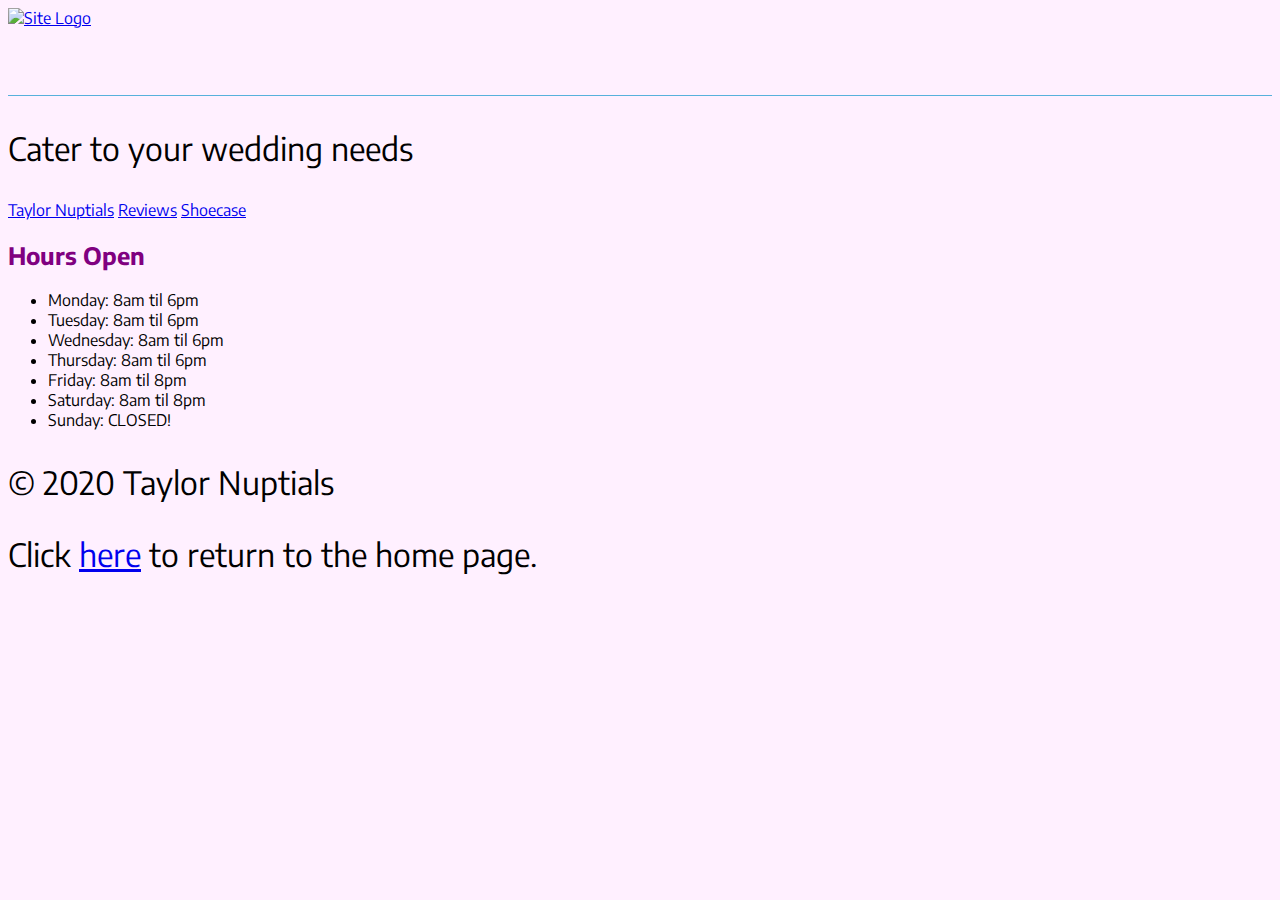
==== hours/index.html @ af65aa72 "Update index.html" ====
<!DOCTYPE html>
<html>
<head>
  <meta charset="utf-8">
  <meta name="viewport" content="width=device-width">
  <title>Store Hours</title>
   <link rel="stylesheet" href="style.css">
  <style>
   h1 {
  text-align: center;
  font-family: serif;
  font-weight: normal;
  text-transformation: uppercase;
  border-bottom: 1px solid #57b1dc;
  margin-top: 30px;
} 
  </style> 
</head>
<body>
<header>
  <a href="https://collettestahlfrancisco.github.io/taylornuptials/main/index.html"><img src="https://i.ibb.co/zmw35sH/taylor-nuptials.png" width="150" alt="Site Logo"></a>
  <h1>Store Hours</h1>
  <p>Cater to your wedding needs</p>
</header>


  <Nav>
      <a href="https://collettestahlfrancisco.github.io/taylornuptials/main/index.html">Taylor Nuptials</a>
      <a href="https://collettestahlfrancisco.github.io/taylornuptials/reviews/index.html">Reviews</a>
      <a href="https://collettestahlfrancisco.github.io/taylornuptials/shoecase/index.html">Shoecase</a>
    
  </Nav> 


<h2>Hours Open</h2>
  
  <ul>
  <li>Monday: 8am til 6pm</li>
  <li>Tuesday: 8am til 6pm</li>
  <li>Wednesday: 8am til 6pm</li>
  <li>Thursday: 8am til 6pm</li>
  <li>Friday: 8am til 8pm</li>
  <li>Saturday: 8am til 8pm</li>
  <li>Sunday: CLOSED!</li>
</ul>

<footer>
  <p>&copy; 2020 Taylor Nuptials</p>
</footer>
  
<p>Click <a href="https://collettestahlfrancisco.github.io/taylornuptials/main/index.html">here</a> to return to the home page.</p>  

</body>
</html>
---- hours/style.css ----
@import url('https://fonts.googleapis.com/css?family=Encode+Sans');

body{
   font-family: 'Encode Sans', sans-serif;
}

body {
background: #fff0ff;
}

h1 {
  color: #fff0ff;
}

h2 {
  color: purple;
}

h3 {
  color: #D81B60;
}

p {
  font-size: 2rem;
}

header, footer {
  background:#fff0ff;
}
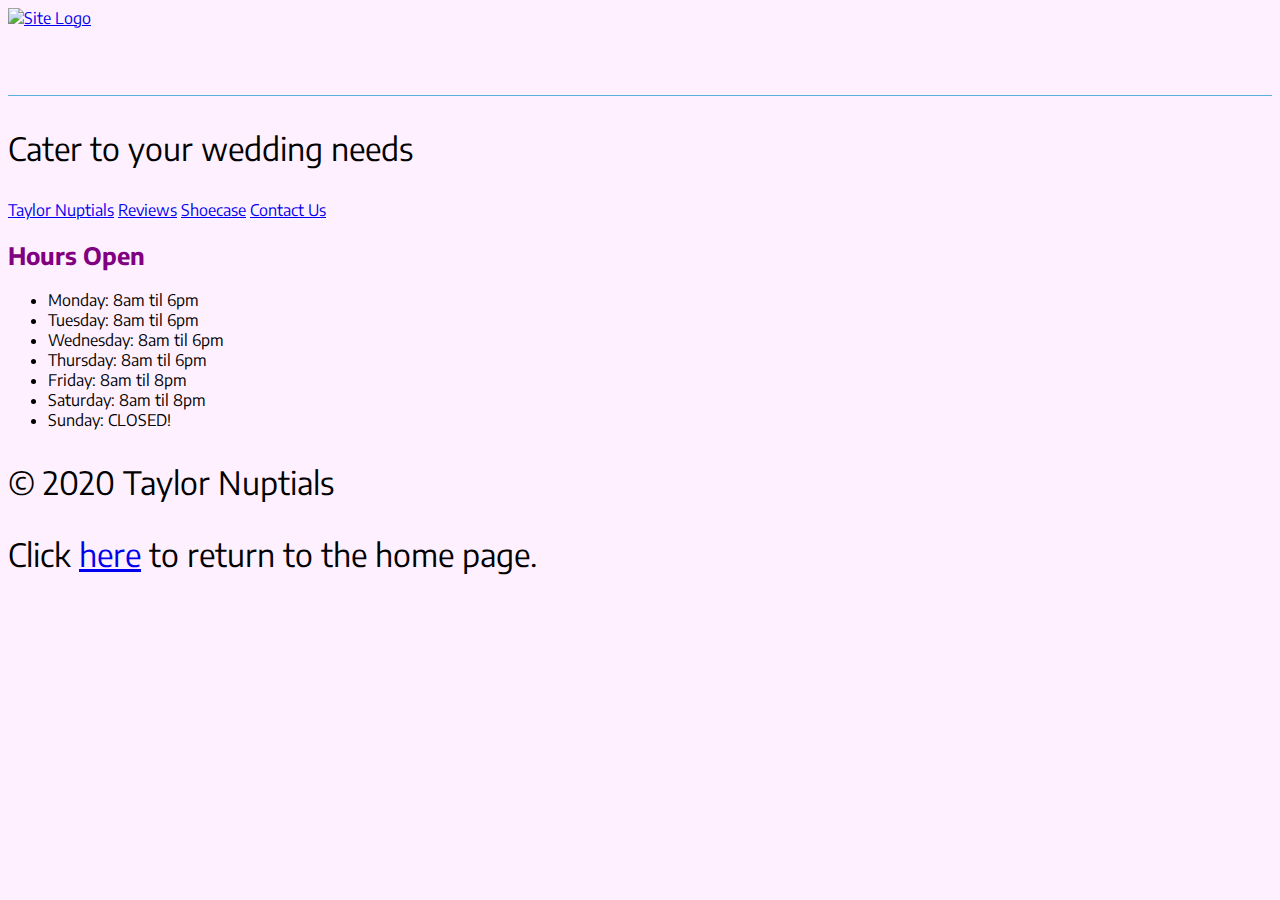
==== commit 208dd977: "Update index.html" ====
--- a/hours/index.html
+++ b/hours/index.html
@@ -28,6 +28,7 @@
       <a href="https://collettestahlfrancisco.github.io/taylornuptials/main/index.html">Taylor Nuptials</a>
       <a href="https://collettestahlfrancisco.github.io/taylornuptials/reviews/index.html">Reviews</a>
       <a href="https://collettestahlfrancisco.github.io/taylornuptials/shoecase/index.html">Shoecase</a>
+      <a href="https://collettestahlfrancisco.github.io/taylornuptials/contact/index.html">Contact Us</a>
     
   </Nav> 
 
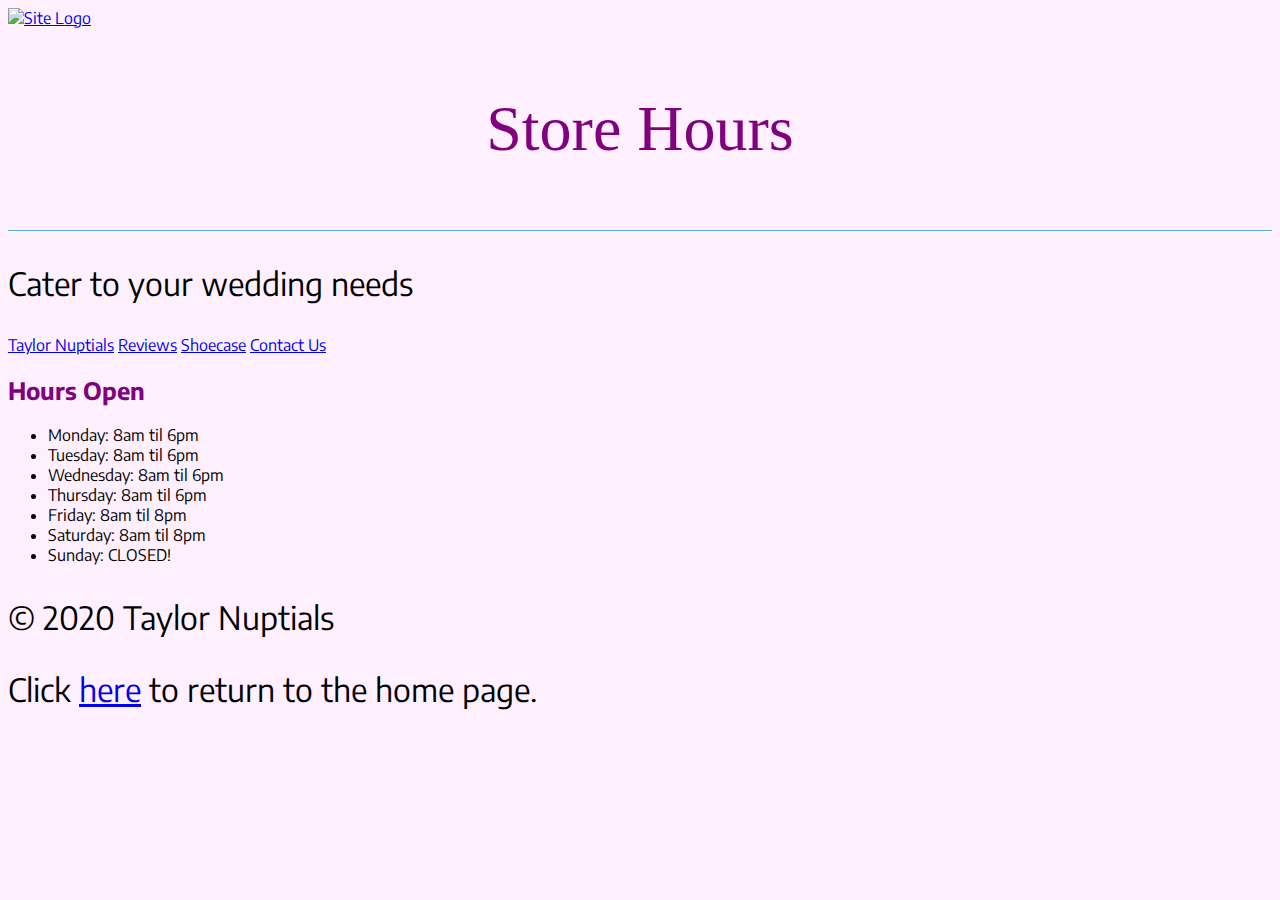
==== commit 423e1ba8: "Update index.html" ====
--- a/hours/index.html
+++ b/hours/index.html
@@ -19,7 +19,7 @@
 <body>
 <header>
   <a href="https://collettestahlfrancisco.github.io/taylornuptials/main/index.html"><img src="https://i.ibb.co/zmw35sH/taylor-nuptials.png" width="150" alt="Site Logo"></a>
-  <h1>Store Hours</h1>
+  <h1><p style="color: purple; font-size: 200%">Store Hours</p></h1>
   <p>Cater to your wedding needs</p>
 </header>
 
--- a/hours/style.css
+++ b/hours/style.css
@@ -9,7 +9,7 @@
 }
 
 h1 {
-  color: #fff0ff;
+  color: #D81B60;
 }
 
 h2 {
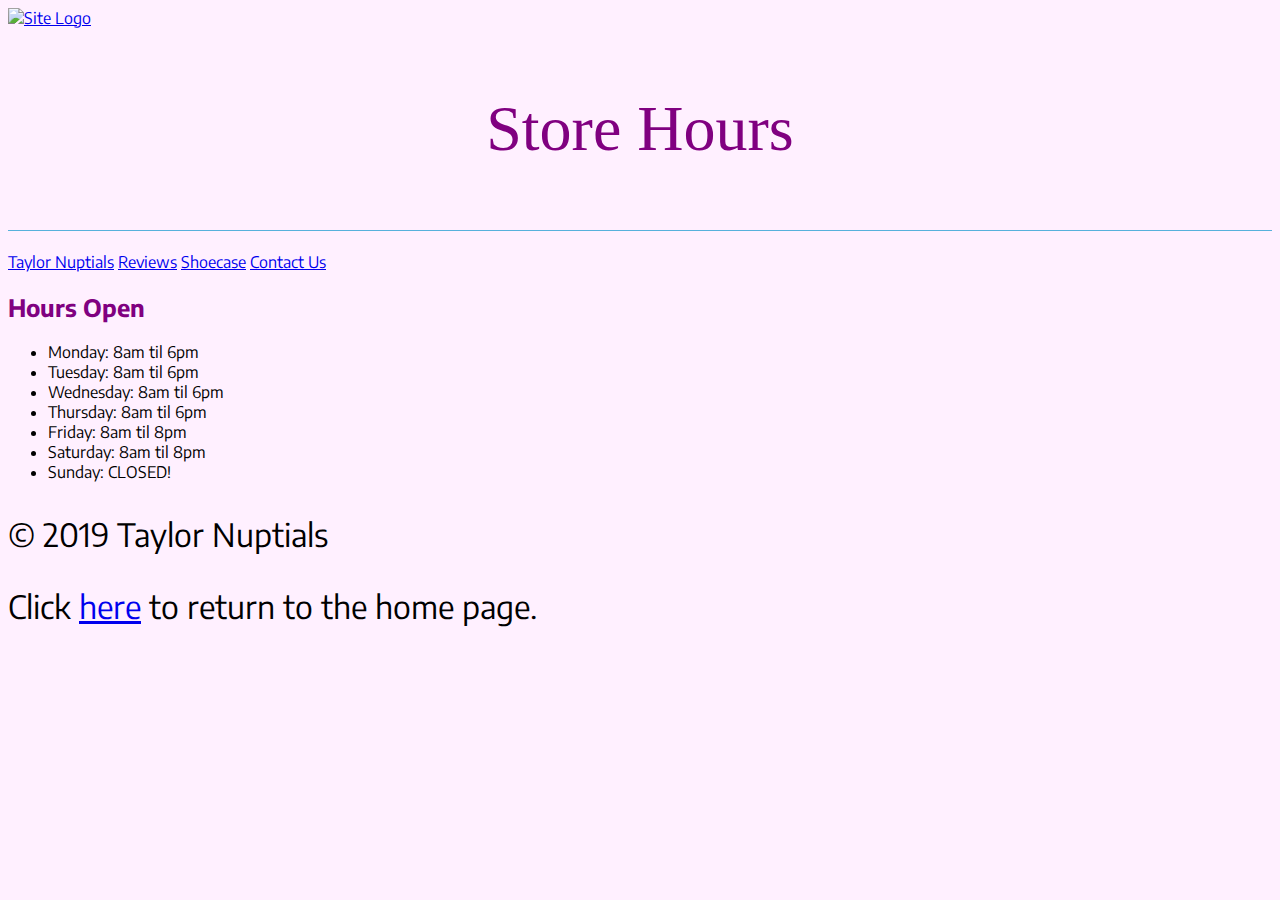
==== commit 34a60dda: "Update index.html" ====
--- a/hours/index.html
+++ b/hours/index.html
@@ -20,7 +20,6 @@
 <header>
   <a href="https://collettestahlfrancisco.github.io/taylornuptials/main/index.html"><img src="https://i.ibb.co/zmw35sH/taylor-nuptials.png" width="150" alt="Site Logo"></a>
   <h1><p style="color: purple; font-size: 200%">Store Hours</p></h1>
-  <p>Cater to your wedding needs</p>
 </header>
 
 
@@ -46,7 +45,7 @@
 </ul>
 
 <footer>
-  <p>&copy; 2020 Taylor Nuptials</p>
+  <p>&copy; 2019 Taylor Nuptials</p>
 </footer>
   
 <p>Click <a href="https://collettestahlfrancisco.github.io/taylornuptials/main/index.html">here</a> to return to the home page.</p>  
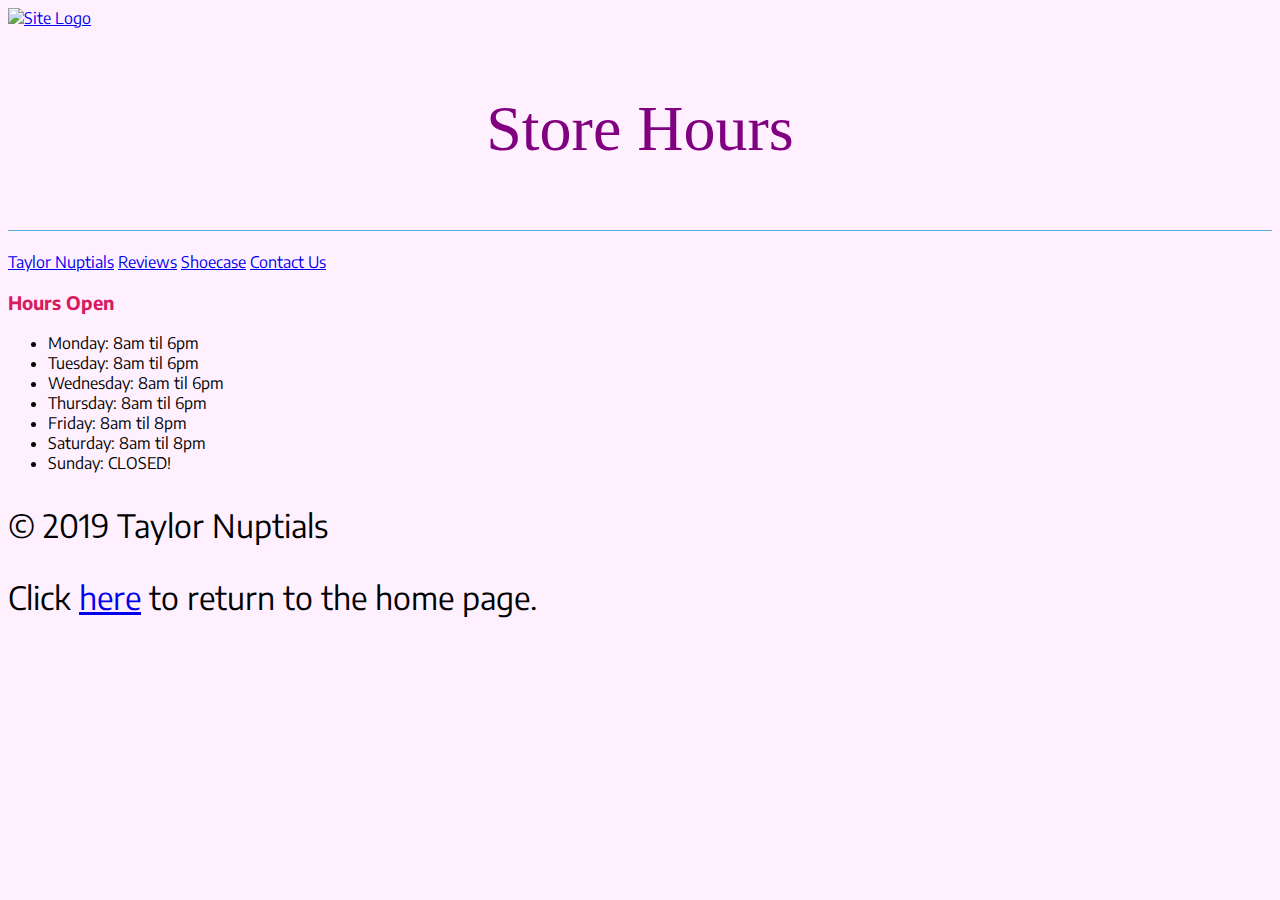
==== commit f2627cc3: "Update index.html" ====
--- a/hours/index.html
+++ b/hours/index.html
@@ -32,7 +32,7 @@
   </Nav> 
 
 
-<h2>Hours Open</h2>
+<h3>Hours Open</h3>
   
   <ul>
   <li>Monday: 8am til 6pm</li>
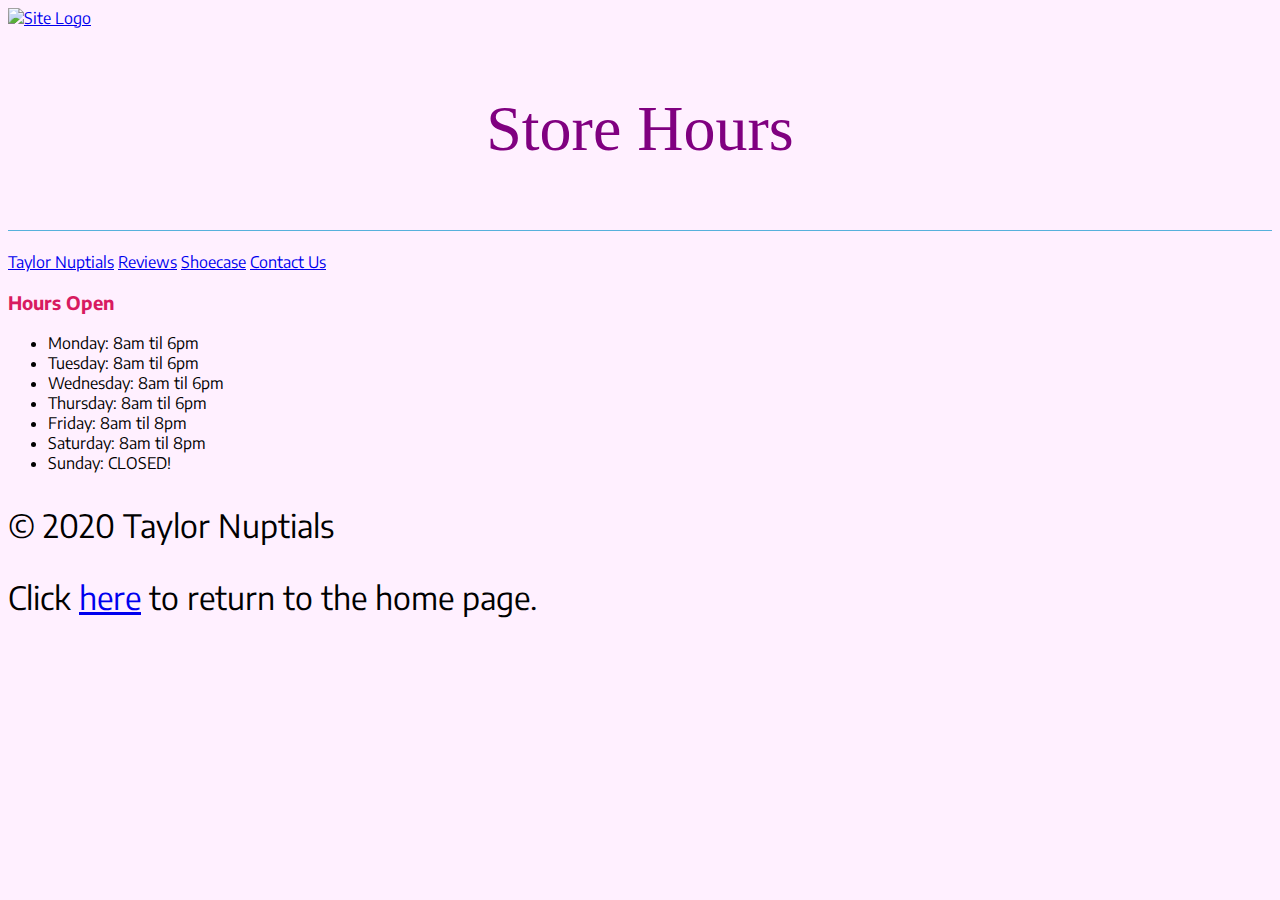
==== commit ae8f55db: "Update index.html" ====
--- a/hours/index.html
+++ b/hours/index.html
@@ -45,7 +45,7 @@
 </ul>
 
 <footer>
-  <p>&copy; 2019 Taylor Nuptials</p>
+  <p>&copy; 2020 Taylor Nuptials</p>
 </footer>
   
 <p>Click <a href="https://collettestahlfrancisco.github.io/taylornuptials/main/index.html">here</a> to return to the home page.</p>  
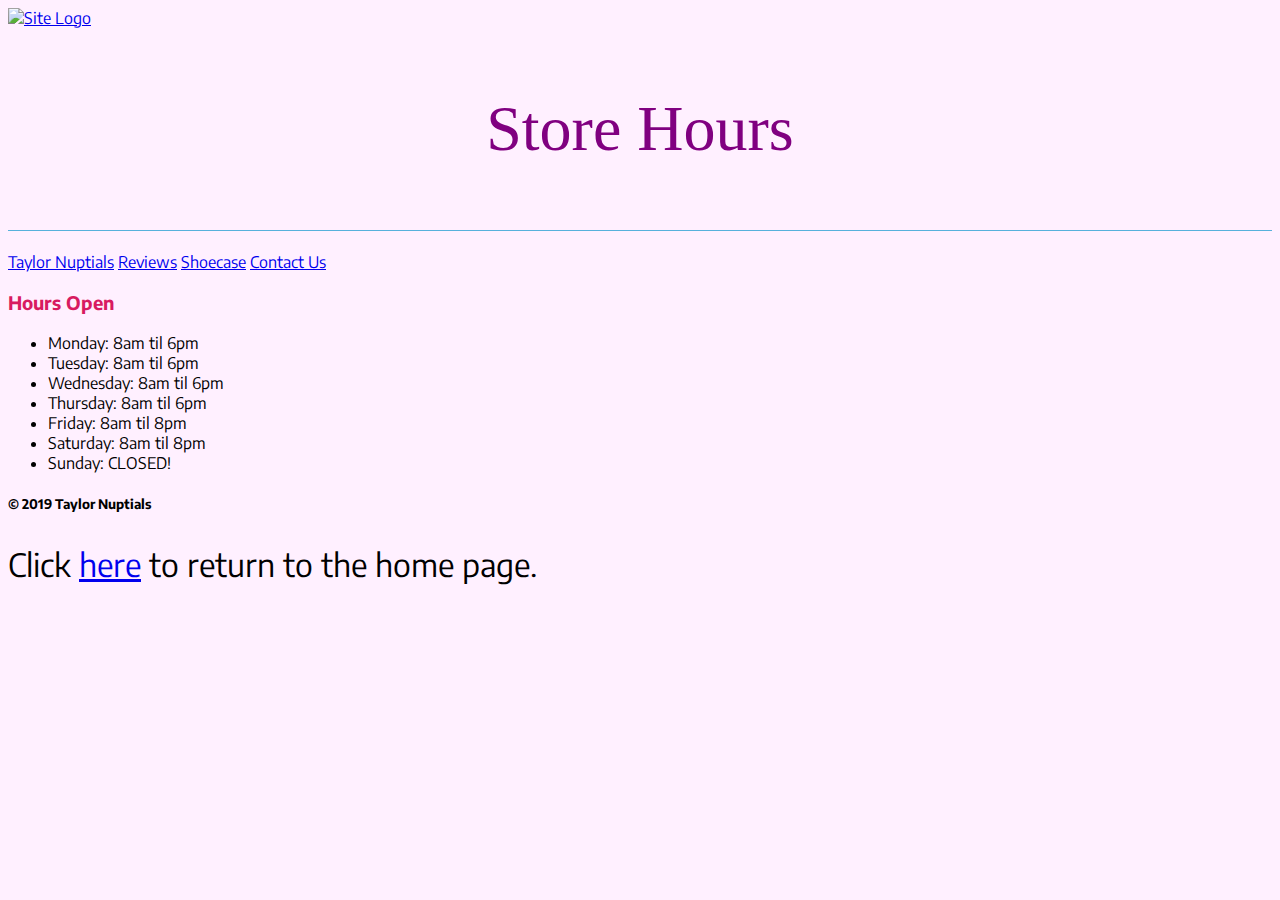
==== commit 074551df: "Update index.html" ====
--- a/hours/index.html
+++ b/hours/index.html
@@ -45,7 +45,7 @@
 </ul>
 
 <footer>
-  <p>&copy; 2020 Taylor Nuptials</p>
+  <h5>&copy; 2019 Taylor Nuptials</h5>
 </footer>
   
 <p>Click <a href="https://collettestahlfrancisco.github.io/taylornuptials/main/index.html">here</a> to return to the home page.</p>  
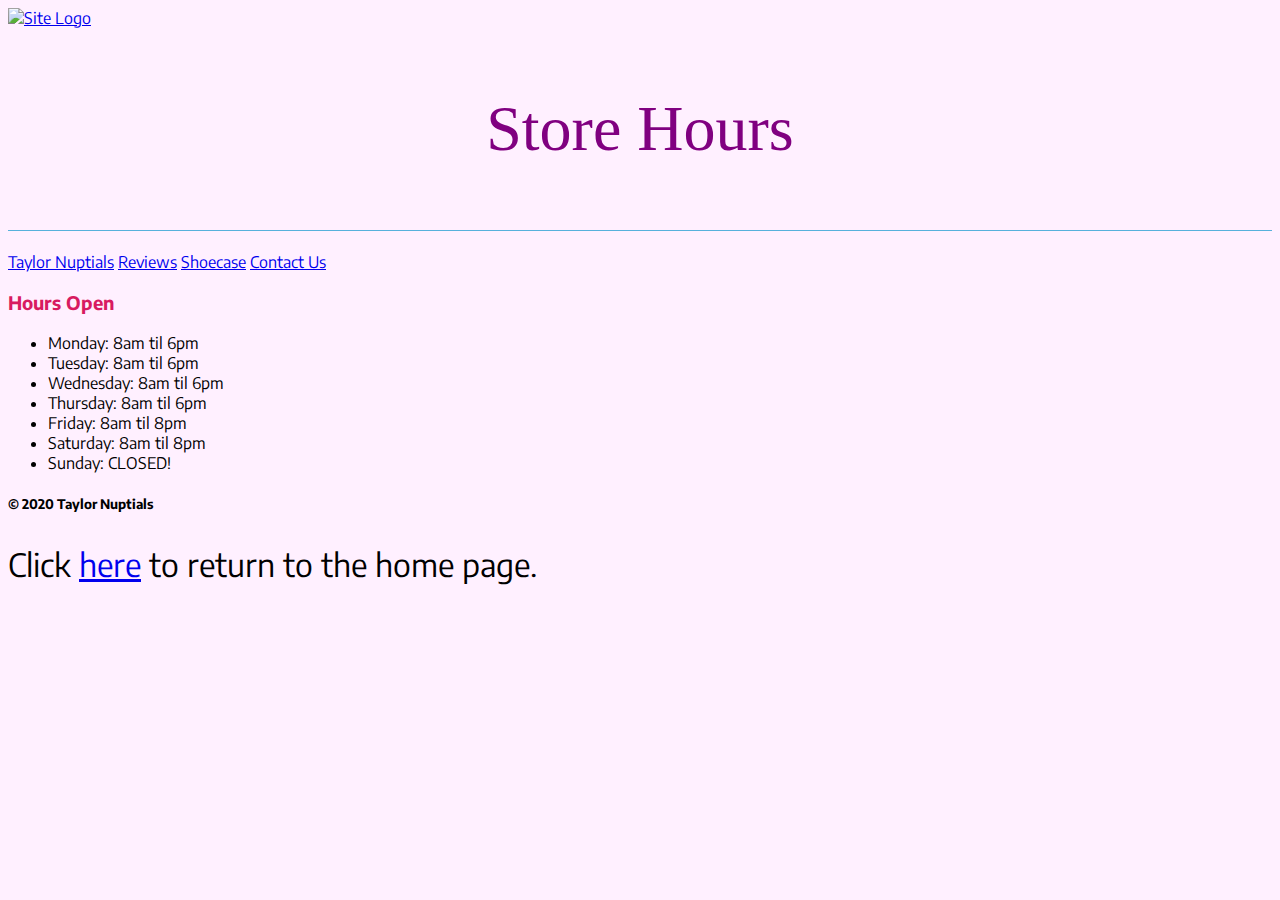
==== commit 64f35cde: "Update index.html" ====
--- a/hours/index.html
+++ b/hours/index.html
@@ -45,7 +45,7 @@
 </ul>
 
 <footer>
-  <h5>&copy; 2019 Taylor Nuptials</h5>
+  <h5>&copy; 2020 Taylor Nuptials</h5>
 </footer>
   
 <p>Click <a href="https://collettestahlfrancisco.github.io/taylornuptials/main/index.html">here</a> to return to the home page.</p>  
